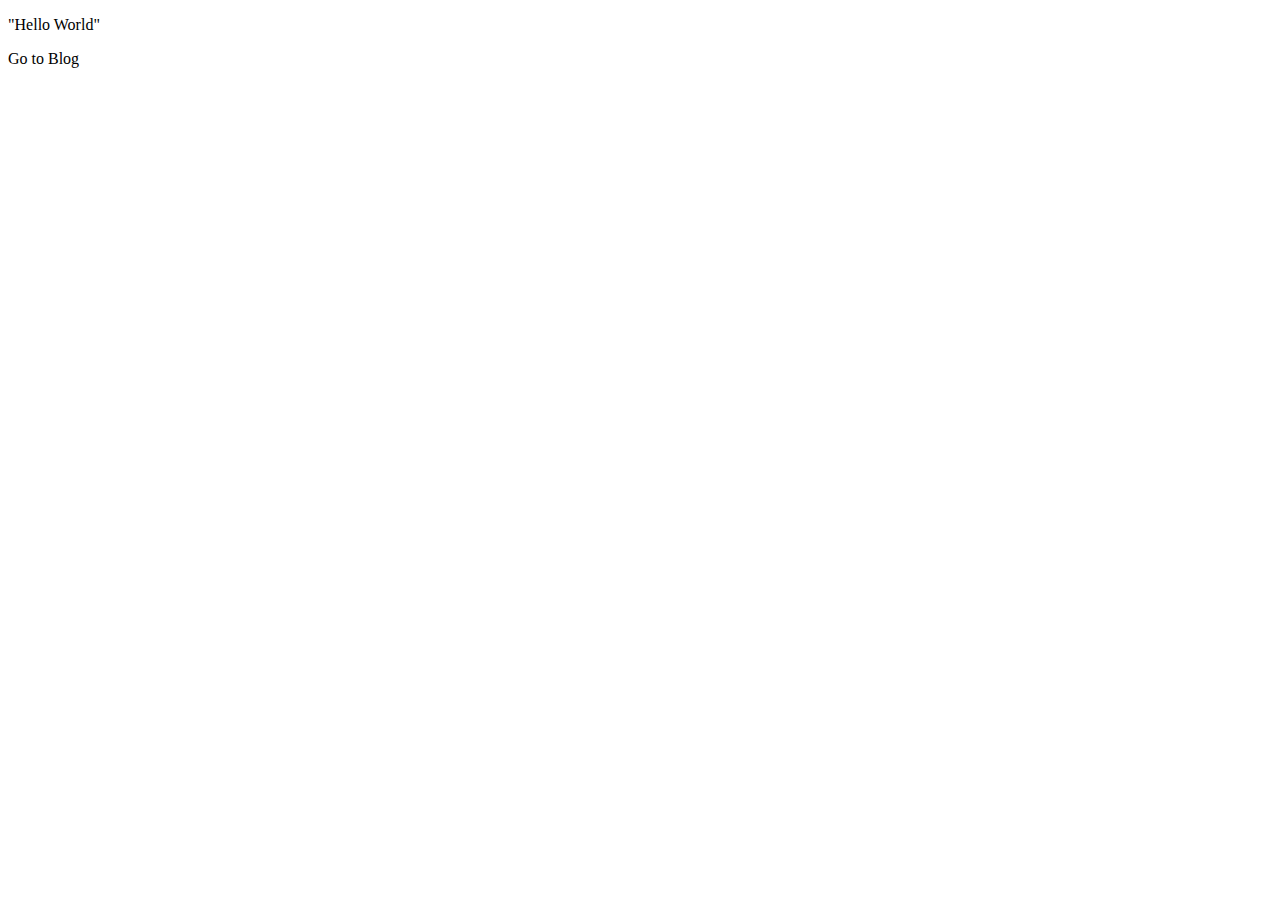
==== src/main/resources/templates/index.html @ 76b34e88 "First Commit - Created a blog using Spring Boot, MVC, Security, Thymeleaf, and MySQL - Currently pas" ====
<!DOCTYPE html>
<html lang="en" xmlns:th="http://www.thymeleaf.org">
<head>
    <meta charset="UTF-8">
    <title>Hello World</title>
    <link rel="stylesheet" th:href="@{/css/style.css}">
</head>
<body>
    <p>"Hello World"</p>
    <a class="btn" th:href="@{/blog/home}">Go to Blog</a>
</body>
</html>
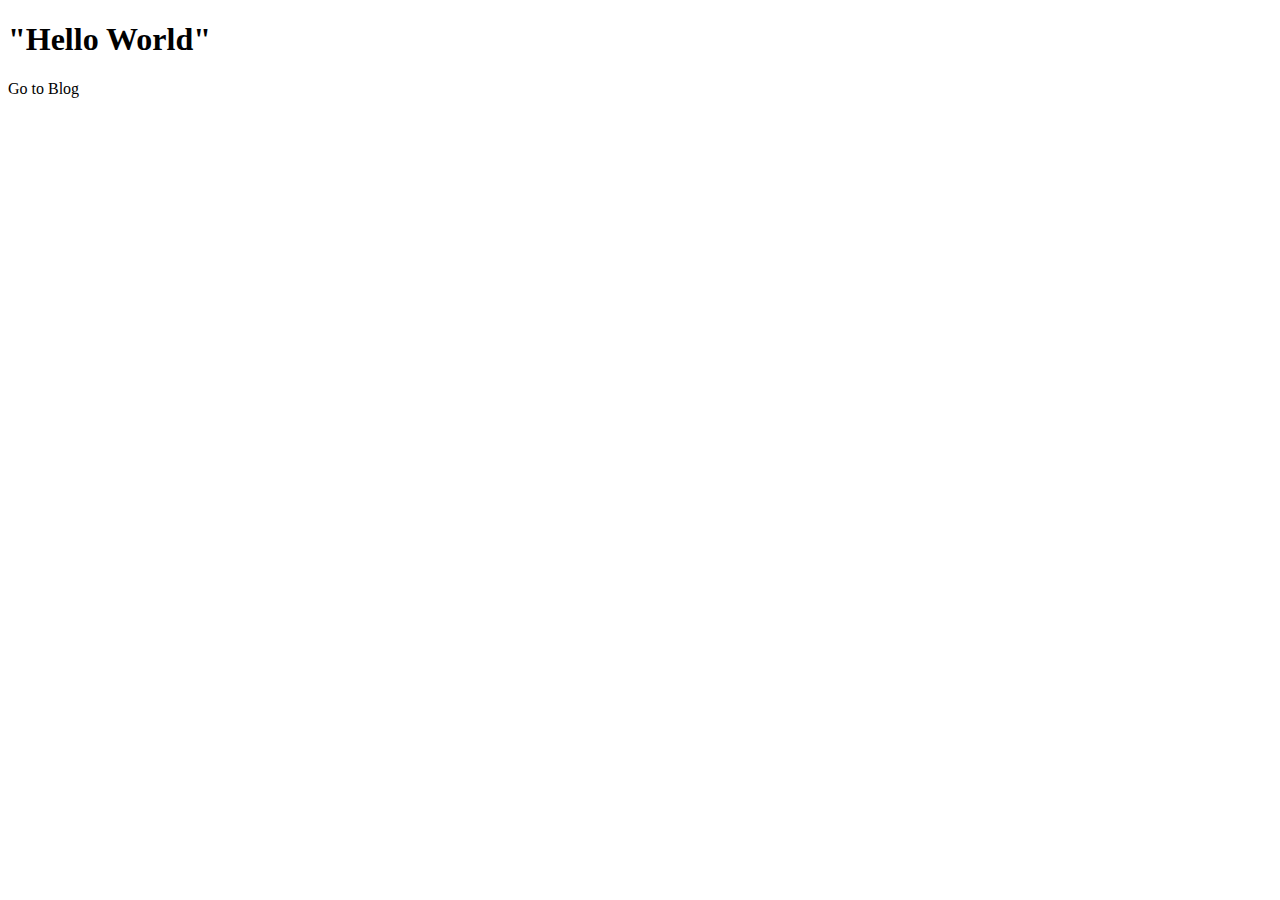
==== commit 77354839: "Redesigned login page" ====
--- a/src/main/resources/templates/index.html
+++ b/src/main/resources/templates/index.html
@@ -1,12 +1,15 @@
 <!DOCTYPE html>
-<html lang="en" xmlns:th="http://www.thymeleaf.org">
+
+<html lang="en" xmlns:th="http://www.thymeleaf.org" xmlns:sec="http://www.w3.org/1999/xhtml">
+
 <head>
     <meta charset="UTF-8">
     <title>Hello World</title>
+    <meta name="viewport" content="width=device-width, initial-scale=1, user-scalable=no" />
     <link rel="stylesheet" th:href="@{/css/style.css}">
 </head>
 <body>
-    <p>"Hello World"</p>
-    <a class="btn" th:href="@{/blog/home}">Go to Blog</a>
+    <h1>"Hello World"</h1>
+    <a class="button" th:href="@{/blog/home}">Go to Blog</a>
 </body>
 </html>